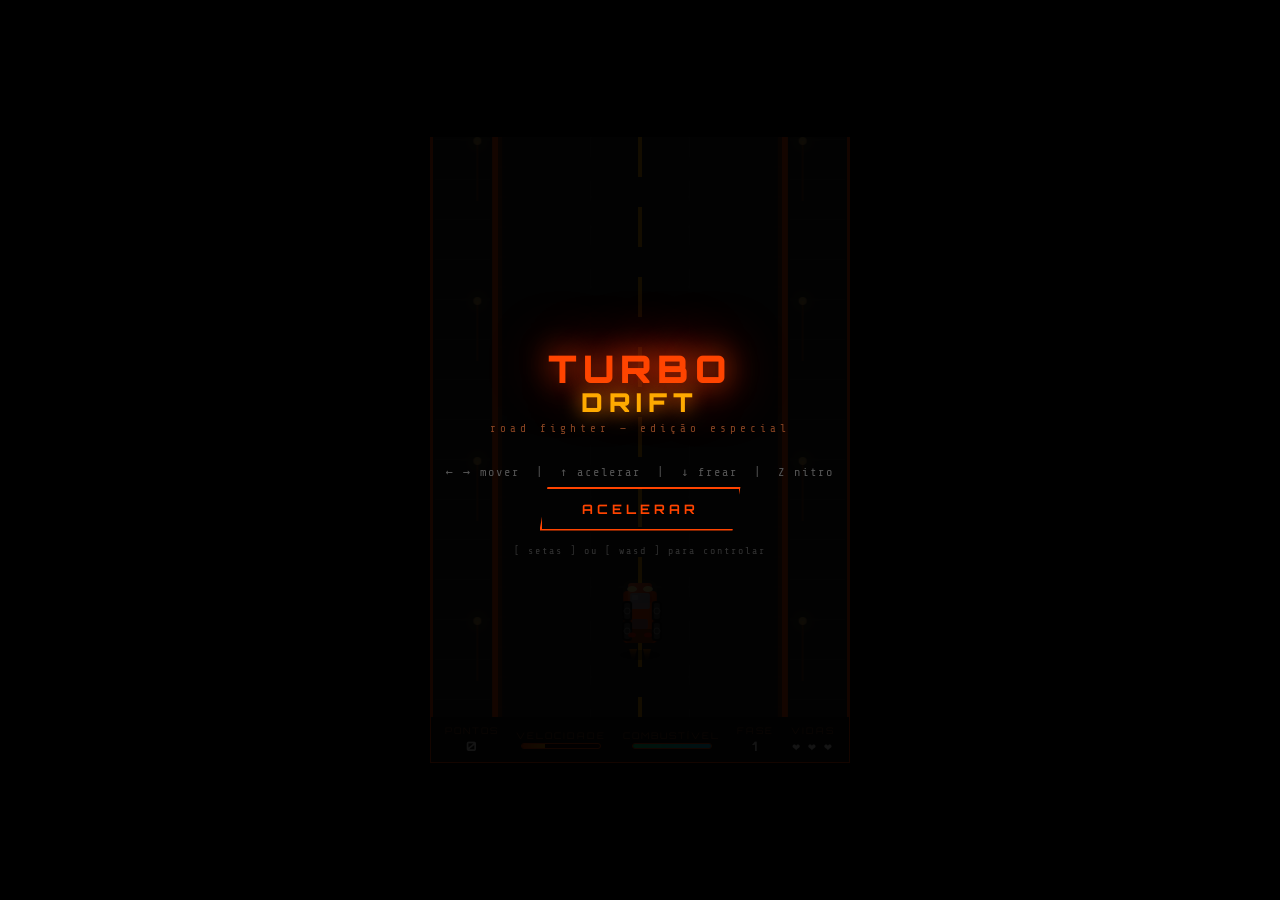
==== index.html @ 423dc499 "feat: divide app em HTML/CSS/JS e aplica polish visual - index.html: HTML semântico limpo com precon" ====
<!DOCTYPE html>
<html lang="pt-BR">
<head>
  <meta charset="UTF-8">
  <meta name="viewport" content="width=device-width, initial-scale=1.0, user-scalable=no">
  <meta name="description" content="Turbo Drift — jogo de corrida arcade em HTML5 Canvas">
  <title>TURBO DRIFT — Road Fighter</title>

  <!-- Performance: font preconnect -->
  <link rel="preconnect" href="https://fonts.googleapis.com">
  <link rel="preconnect" href="https://fonts.gstatic.com" crossorigin>

  <link rel="stylesheet" href="style.css">
</head>
<body>

<div id="wrap">
  <canvas id="c" width="420" height="580"></canvas>

  <div id="phase-flash" aria-hidden="true"></div>
  <div id="nitro-fx"    aria-hidden="true"></div>

  <!-- HUD -->
  <div id="hud" role="status" aria-live="polite" aria-label="Painel do jogo">
    <div class="blk">
      <span class="hud-label">PONTOS</span>
      <span class="val" id="h-score">0</span>
    </div>
    <div class="blk">
      <span class="hud-label">VELOCIDADE</span>
      <div class="bar-wrap" id="speed-bar-wrap">
        <div id="speed-bar"></div>
      </div>
    </div>
    <div class="blk">
      <span class="hud-label">COMBUSTÍVEL</span>
      <div class="bar-wrap" id="fuel-bar-wrap">
        <div id="fuel-bar"></div>
      </div>
    </div>
    <div class="blk">
      <span class="hud-label">FASE</span>
      <span class="val" id="h-phase">1</span>
    </div>
    <div class="blk">
      <span class="hud-label">VIDAS</span>
      <span class="val" id="h-lives">❤ ❤ ❤</span>
    </div>
  </div>

  <!-- Overlay (menu / game over) -->
  <div id="overlay" role="dialog" aria-modal="true" aria-labelledby="overlay-title">
    <div class="ovr-logo" id="overlay-title">TURBO</div>
    <div class="ovr-logo ovr-logo--sub">DRIFT</div>
    <div class="ovr-sub">road fighter — edição especial</div>
    <div class="ovr-info" id="ovr-info">← → mover &nbsp;|&nbsp; ↑ acelerar &nbsp;|&nbsp; ↓ frear &nbsp;|&nbsp; Z nitro</div>
    <div class="ovr-stat" id="ovr-stat" style="display:none"></div>
    <div class="ovr-best" id="ovr-best" style="display:none"></div>
    <button class="btn" id="btn-start">Acelerar</button>
    <div class="tip" id="ovr-tip">[ setas ] ou [ wasd ] para controlar</div>
  </div>
</div>

<script src="game.js" defer></script>
</body>
</html>
---- style.css ----
@import url('https://fonts.googleapis.com/css2?family=Orbitron:wght@400;700;900&family=Share+Tech+Mono&display=swap');

/* ─── Tokens ─────────────────────────────────────────────────── */
:root {
  --c-accent:      #ff4400;
  --c-accent-warm: #ffaa00;
  --c-surface:     #0a0a0a;
  --c-bar-track:   #1a0000;
  --c-muted:       #ff6622;
  --c-dim:         #884422;
  --c-darker:      #663300;

  --font-ui:   'Orbitron', monospace;
  --font-mono: 'Share Tech Mono', monospace;

  --ease-out: cubic-bezier(0.25, 1, 0.5, 1);
  --t-fast:   150ms var(--ease-out);
  --t-med:    250ms var(--ease-out);
}

/* ─── Reset ──────────────────────────────────────────────────── */
*, *::before, *::after {
  margin: 0;
  padding: 0;
  box-sizing: border-box;
}

/* ─── Base ───────────────────────────────────────────────────── */
body {
  background: #000;
  display: flex;
  flex-direction: column;
  align-items: center;
  justify-content: center;
  min-height: 100vh;
  overflow: hidden;
  font-family: var(--font-ui);
  color: #fff;
}

/* ─── Game wrapper ───────────────────────────────────────────── */
#wrap {
  position: relative;
  width: 420px;
}

canvas {
  display: block;
  border-left:  3px solid var(--c-accent);
  border-right: 3px solid var(--c-accent);
}

/* ─── HUD ────────────────────────────────────────────────────── */
#hud {
  display: flex;
  justify-content: space-between;
  align-items: center;
  background: var(--c-surface);
  border: 1px solid var(--c-accent);
  border-top: none;
  padding: 8px 14px;
  font-size: 11px;
  letter-spacing: 2px;
  color: var(--c-muted);
}

#hud .val {
  color: #fff;
  font-size: 13px;
  font-weight: 700;
}

#hud .blk {
  display: flex;
  flex-direction: column;
  align-items: center;
  gap: 2px;
}

.hud-label {
  font-size: 9px;
  letter-spacing: 2px;
  color: var(--c-dim);
}

/* bars */
.bar-wrap {
  width: 80px;
  height: 6px;
  background: var(--c-bar-track);
  border: 1px solid var(--c-accent);
  border-radius: 3px;
  overflow: hidden;
}

#speed-bar {
  height: 100%;
  background: linear-gradient(90deg, var(--c-accent), var(--c-accent-warm));
  width: 30%;
  transition: width 0.1s var(--ease-out);
}

#fuel-bar {
  height: 100%;
  background: linear-gradient(90deg, #00ff88, #00ccff);
  width: 100%;
  transition: width 0.3s var(--ease-out), background 0.6s var(--ease-out);
}

/* ─── Overlay ────────────────────────────────────────────────── */
#overlay {
  position: absolute;
  inset: 0;
  display: flex;
  flex-direction: column;
  align-items: center;
  justify-content: center;
  background: rgba(0, 0, 0, 0.92);
  z-index: 10;
  opacity: 1;
  visibility: visible;
  pointer-events: auto;
  transition:
    opacity    var(--t-med),
    visibility var(--t-med);
}

#overlay.hidden {
  opacity: 0;
  visibility: hidden;
  pointer-events: none;
}

.ovr-logo {
  font-size: 38px;
  font-weight: 900;
  letter-spacing: 6px;
  color: var(--c-accent);
  text-shadow: 0 0 30px var(--c-accent), 0 0 60px #ff2200;
  margin-bottom: 4px;
}

.ovr-logo--sub {
  font-size: 26px;
  margin-top: -10px;
  color: var(--c-accent-warm);
  text-shadow: 0 0 20px #ff8800;
}

.ovr-sub {
  font-size: 11px;
  letter-spacing: 4px;
  color: var(--c-dim);
  margin-bottom: 30px;
  font-family: var(--font-mono);
}

.ovr-info {
  font-size: 12px;
  color: #555;
  letter-spacing: 2px;
  margin-bottom: 8px;
  font-family: var(--font-mono);
}

.ovr-stat {
  font-size: 42px;
  font-weight: 900;
  color: var(--c-accent-warm);
  text-shadow: 0 0 20px #ff6600;
  margin-bottom: 4px;
}

.ovr-best {
  font-size: 12px;
  color: var(--c-darker);
  letter-spacing: 3px;
  margin-bottom: 24px;
}

/* ─── Button ─────────────────────────────────────────────────── */
.btn {
  background: transparent;
  border: 2px solid var(--c-accent);
  color: var(--c-accent);
  font-family: var(--font-ui);
  font-size: 13px;
  font-weight: 700;
  letter-spacing: 4px;
  padding: 12px 40px;
  cursor: pointer;
  text-transform: uppercase;
  clip-path: polygon(8px 0, 100% 0, calc(100% - 8px) 100%, 0 100%);
  transition:
    background  var(--t-fast),
    color       var(--t-fast),
    box-shadow  var(--t-fast),
    transform   100ms var(--ease-out);
}

.btn:hover {
  background: var(--c-accent);
  color: #000;
  box-shadow: 0 0 24px var(--c-accent);
}

.btn:active {
  transform: scale(0.95);
  box-shadow: 0 0 8px var(--c-accent);
}

.btn:focus-visible {
  outline: 2px solid var(--c-accent-warm);
  outline-offset: 5px;
}

.tip {
  font-size: 10px;
  color: #333;
  letter-spacing: 2px;
  margin-top: 14px;
  font-family: var(--font-mono);
}

/* ─── FX overlays ────────────────────────────────────────────── */
#phase-flash {
  position: absolute;
  inset: 0;
  background: rgba(255, 68, 0, 0.15);
  pointer-events: none;
  opacity: 0;
  z-index: 5;
  transition: opacity 0.1s;
}

#nitro-fx {
  position: absolute;
  inset: 0;
  background: linear-gradient(180deg, transparent 60%, rgba(0, 180, 255, 0.08));
  pointer-events: none;
  opacity: 0;
  z-index: 4;
  transition: opacity 0.15s var(--ease-out);
}

/* ─── Responsive ─────────────────────────────────────────────── */
@media (max-width: 440px) {
  #wrap {
    width: 100vw;
  }
  canvas,
  #hud {
    width: 100%;
  }
}

/* ─── Reduced motion ─────────────────────────────────────────── */
@media (prefers-reduced-motion: reduce) {
  *, *::before, *::after {
    transition-duration: 0.01ms !important;
    animation-duration:  0.01ms !important;
  }
  #overlay {
    transition: none;
  }
  .btn {
    transition: none;
  }
}
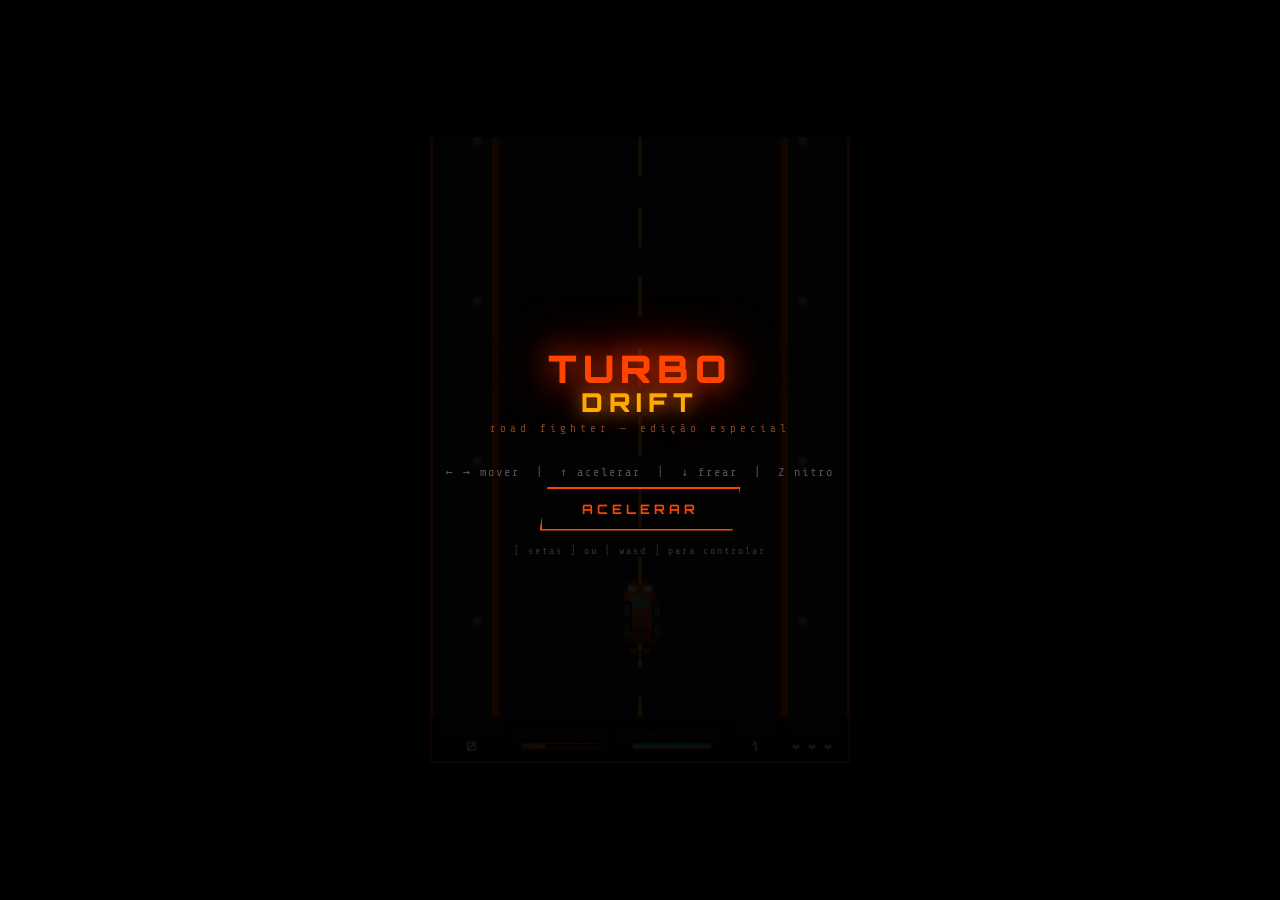
==== commit bde6b8b8: "feat: adiciona controles virtuais mobile (D-pad + botão nitro) Substitui o sistema de swipe por um D" ====
--- a/index.html
+++ b/index.html
@@ -59,6 +59,21 @@
     <button class="btn" id="btn-start">Acelerar</button>
     <div class="tip" id="ovr-tip">[ setas ] ou [ wasd ] para controlar</div>
   </div>
+
+  <!-- Controles virtuais — visíveis somente em toque, somente durante o jogo -->
+  <div id="mobile-controls" aria-label="Controles móveis">
+    <button class="mc-nitro" id="mc-nitro" aria-label="Nitro">
+      <span class="mc-n">N</span>
+      <span class="mc-label">NITRO</span>
+    </button>
+    <div class="mc-dpad" aria-label="Direcional">
+      <button class="dpad-btn dpad-up"    id="dpad-up"    aria-label="Cima">▲</button>
+      <button class="dpad-btn dpad-left"  id="dpad-left"  aria-label="Esquerda">◀</button>
+      <div    class="dpad-center"                         aria-hidden="true"></div>
+      <button class="dpad-btn dpad-right" id="dpad-right" aria-label="Direita">▶</button>
+      <button class="dpad-btn dpad-down"  id="dpad-down"  aria-label="Baixo">▼</button>
+    </div>
+  </div>
 </div>
 
 <script src="game.js" defer></script>
--- a/style.css
+++ b/style.css
@@ -254,6 +254,110 @@
   }
 }
 
+/* ─── Mobile virtual controls ────────────────────────────────── */
+#mobile-controls {
+  display: none; /* mostrado via .game-active apenas em dispositivos touch */
+  position: absolute;
+  top: 458px;    /* cobre os 122px inferiores do canvas (580 - 122) */
+  left: 0;
+  right: 0;
+  height: 122px;
+  background: rgba(0, 0, 0, 0.75);
+  border-top: 1px solid rgba(255, 68, 0, 0.35);
+  justify-content: space-between;
+  align-items: center;
+  padding: 0 22px;
+  z-index: 8;
+  touch-action: none;
+  user-select: none;
+  -webkit-user-select: none;
+}
+
+@media (hover: none) and (pointer: coarse) {
+  #mobile-controls.game-active {
+    display: flex;
+  }
+}
+
+/* botão nitro */
+.mc-nitro {
+  width: 72px;
+  height: 72px;
+  border-radius: 50%;
+  background: rgba(0, 170, 255, 0.12);
+  border: 2px solid #00ccff;
+  color: #00ccff;
+  font-family: var(--font-ui);
+  cursor: pointer;
+  display: flex;
+  flex-direction: column;
+  align-items: center;
+  justify-content: center;
+  gap: 1px;
+  touch-action: none;
+  -webkit-tap-highlight-color: transparent;
+  transition: background var(--t-fast), box-shadow var(--t-fast);
+}
+
+.mc-nitro.pressed {
+  background: rgba(0, 200, 255, 0.35);
+  box-shadow: 0 0 24px #00ccff99;
+}
+
+.mc-n {
+  font-size: 22px;
+  font-weight: 900;
+  line-height: 1;
+}
+
+.mc-label {
+  font-size: 7px;
+  letter-spacing: 2px;
+}
+
+/* d-pad */
+.mc-dpad {
+  display: grid;
+  grid-template-columns: repeat(3, 34px);
+  grid-template-rows: repeat(3, 34px);
+  gap: 4px;
+  touch-action: none;
+}
+
+.dpad-btn {
+  background: rgba(255, 68, 0, 0.12);
+  border: 2px solid var(--c-accent);
+  color: var(--c-accent);
+  font-size: 13px;
+  display: flex;
+  align-items: center;
+  justify-content: center;
+  border-radius: 6px;
+  cursor: pointer;
+  touch-action: none;
+  -webkit-tap-highlight-color: transparent;
+  user-select: none;
+  transition: background var(--t-fast), box-shadow var(--t-fast);
+}
+
+.dpad-btn.pressed {
+  background: rgba(255, 68, 0, 0.5);
+  box-shadow: 0 0 10px var(--c-accent);
+}
+
+.dpad-center {
+  border-radius: 50%;
+  background: rgba(255, 68, 0, 0.06);
+  border: 1px solid rgba(255, 68, 0, 0.25);
+  pointer-events: none;
+}
+
+.dpad-up    { grid-column: 2; grid-row: 1; }
+.dpad-left  { grid-column: 1; grid-row: 2; }
+.dpad-center{ grid-column: 2; grid-row: 2; }
+.dpad-right { grid-column: 3; grid-row: 2; }
+.dpad-down  { grid-column: 2; grid-row: 3; }
+
 /* ─── Reduced motion ─────────────────────────────────────────── */
 @media (prefers-reduced-motion: reduce) {
   *, *::before, *::after {
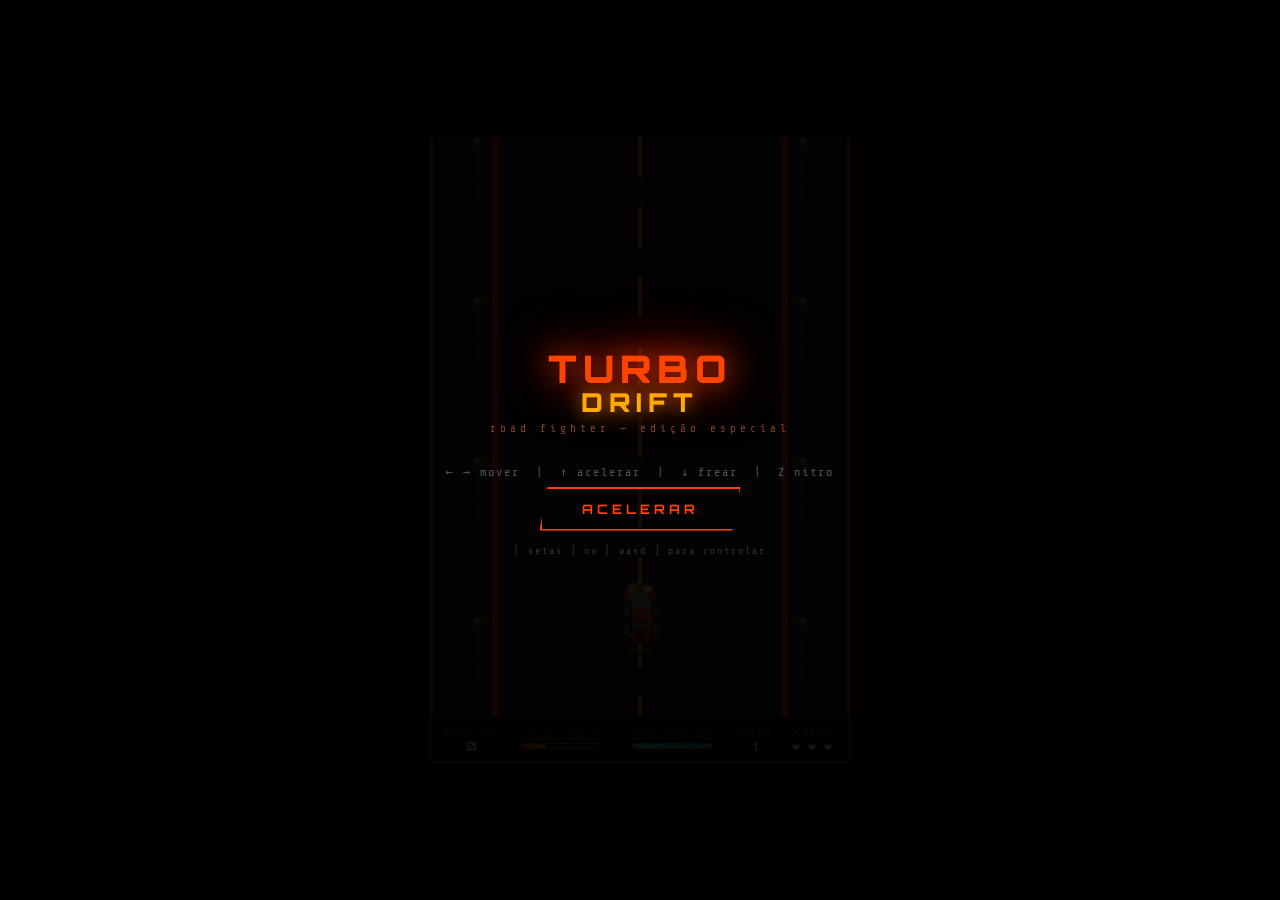
==== commit 09e23dcc: "fix: substitui d-pad por joystick analógico e remove barra opaca Troca os 4 botões separados por um " ====
--- a/index.html
+++ b/index.html
@@ -60,19 +60,13 @@
     <div class="tip" id="ovr-tip">[ setas ] ou [ wasd ] para controlar</div>
   </div>
 
-  <!-- Controles virtuais — visíveis somente em toque, somente durante o jogo -->
-  <div id="mobile-controls" aria-label="Controles móveis">
-    <button class="mc-nitro" id="mc-nitro" aria-label="Nitro">
-      <span class="mc-n">N</span>
-      <span class="mc-label">NITRO</span>
-    </button>
-    <div class="mc-dpad" aria-label="Direcional">
-      <button class="dpad-btn dpad-up"    id="dpad-up"    aria-label="Cima">▲</button>
-      <button class="dpad-btn dpad-left"  id="dpad-left"  aria-label="Esquerda">◀</button>
-      <div    class="dpad-center"                         aria-hidden="true"></div>
-      <button class="dpad-btn dpad-right" id="dpad-right" aria-label="Direita">▶</button>
-      <button class="dpad-btn dpad-down"  id="dpad-down"  aria-label="Baixo">▼</button>
-    </div>
+  <!-- Controles virtuais mobile — flutuantes e transparentes sobre o canvas -->
+  <button id="mc-nitro" aria-label="Nitro">
+    <span class="mc-n">N</span>
+    <span class="mc-label">NITRO</span>
+  </button>
+  <div id="mc-joystick" aria-label="Joystick direcional">
+    <div id="mc-stick" aria-hidden="true"></div>
   </div>
 </div>
 
--- a/style.css
+++ b/style.css
@@ -255,57 +255,37 @@
 }
 
 /* ─── Mobile virtual controls ────────────────────────────────── */
-#mobile-controls {
-  display: none; /* mostrado via .game-active apenas em dispositivos touch */
-  position: absolute;
-  top: 458px;    /* cobre os 122px inferiores do canvas (580 - 122) */
-  left: 0;
-  right: 0;
-  height: 122px;
-  background: rgba(0, 0, 0, 0.75);
-  border-top: 1px solid rgba(255, 68, 0, 0.35);
-  justify-content: space-between;
-  align-items: center;
-  padding: 0 22px;
-  z-index: 8;
-  touch-action: none;
-  user-select: none;
-  -webkit-user-select: none;
-}
-
-@media (hover: none) and (pointer: coarse) {
-  #mobile-controls.game-active {
-    display: flex;
-  }
-}
-
-/* botão nitro */
-.mc-nitro {
-  width: 72px;
-  height: 72px;
+/* flutuam sobre o canvas sem fundo — só em touch, só durante o jogo */
+#mc-nitro {
+  display: none;
+  position: absolute;
+  top: 478px;
+  left: 14px;
+  width: 62px;
+  height: 62px;
   border-radius: 50%;
-  background: rgba(0, 170, 255, 0.12);
-  border: 2px solid #00ccff;
-  color: #00ccff;
+  background: rgba(0, 150, 220, 0.14);
+  border: 2px solid rgba(0, 200, 255, 0.55);
+  color: rgba(0, 210, 255, 0.9);
   font-family: var(--font-ui);
   cursor: pointer;
-  display: flex;
   flex-direction: column;
   align-items: center;
   justify-content: center;
   gap: 1px;
+  z-index: 8;
   touch-action: none;
   -webkit-tap-highlight-color: transparent;
   transition: background var(--t-fast), box-shadow var(--t-fast);
 }
 
-.mc-nitro.pressed {
-  background: rgba(0, 200, 255, 0.35);
-  box-shadow: 0 0 24px #00ccff99;
+#mc-nitro.pressed {
+  background: rgba(0, 200, 255, 0.32);
+  box-shadow: 0 0 20px rgba(0, 200, 255, 0.55);
 }
 
 .mc-n {
-  font-size: 22px;
+  font-size: 20px;
   font-weight: 900;
   line-height: 1;
 }
@@ -315,48 +295,37 @@
   letter-spacing: 2px;
 }
 
-/* d-pad */
-.mc-dpad {
-  display: grid;
-  grid-template-columns: repeat(3, 34px);
-  grid-template-rows: repeat(3, 34px);
-  gap: 4px;
+#mc-joystick {
+  display: none;
+  position: absolute;
+  top: 452px;
+  right: 14px;
+  width: 90px;
+  height: 90px;
+  border-radius: 50%;
+  border: 2px solid rgba(255, 68, 0, 0.38);
+  background: rgba(255, 68, 0, 0.06);
+  z-index: 8;
   touch-action: none;
 }
 
-.dpad-btn {
-  background: rgba(255, 68, 0, 0.12);
-  border: 2px solid var(--c-accent);
-  color: var(--c-accent);
-  font-size: 13px;
-  display: flex;
-  align-items: center;
-  justify-content: center;
-  border-radius: 6px;
-  cursor: pointer;
-  touch-action: none;
-  -webkit-tap-highlight-color: transparent;
-  user-select: none;
-  transition: background var(--t-fast), box-shadow var(--t-fast);
-}
-
-.dpad-btn.pressed {
-  background: rgba(255, 68, 0, 0.5);
-  box-shadow: 0 0 10px var(--c-accent);
-}
-
-.dpad-center {
+#mc-stick {
+  position: absolute;
+  top: 50%;
+  left: 50%;
+  width: 36px;
+  height: 36px;
   border-radius: 50%;
-  background: rgba(255, 68, 0, 0.06);
-  border: 1px solid rgba(255, 68, 0, 0.25);
+  background: rgba(255, 68, 0, 0.32);
+  border: 2px solid rgba(255, 68, 0, 0.8);
+  transform: translate(-50%, -50%);
   pointer-events: none;
 }
 
-.dpad-up    { grid-column: 2; grid-row: 1; }
-.dpad-left  { grid-column: 1; grid-row: 2; }
-.dpad-center{ grid-column: 2; grid-row: 2; }
-.dpad-right { grid-column: 3; grid-row: 2; }
-.dpad-down  { grid-column: 2; grid-row: 3; }
+@media (hover: none) and (pointer: coarse) {
+  #mc-nitro.game-active    { display: flex; }
+  #mc-joystick.game-active { display: block; }
+}
 
 /* ─── Reduced motion ─────────────────────────────────────────── */
 @media (prefers-reduced-motion: reduce) {
